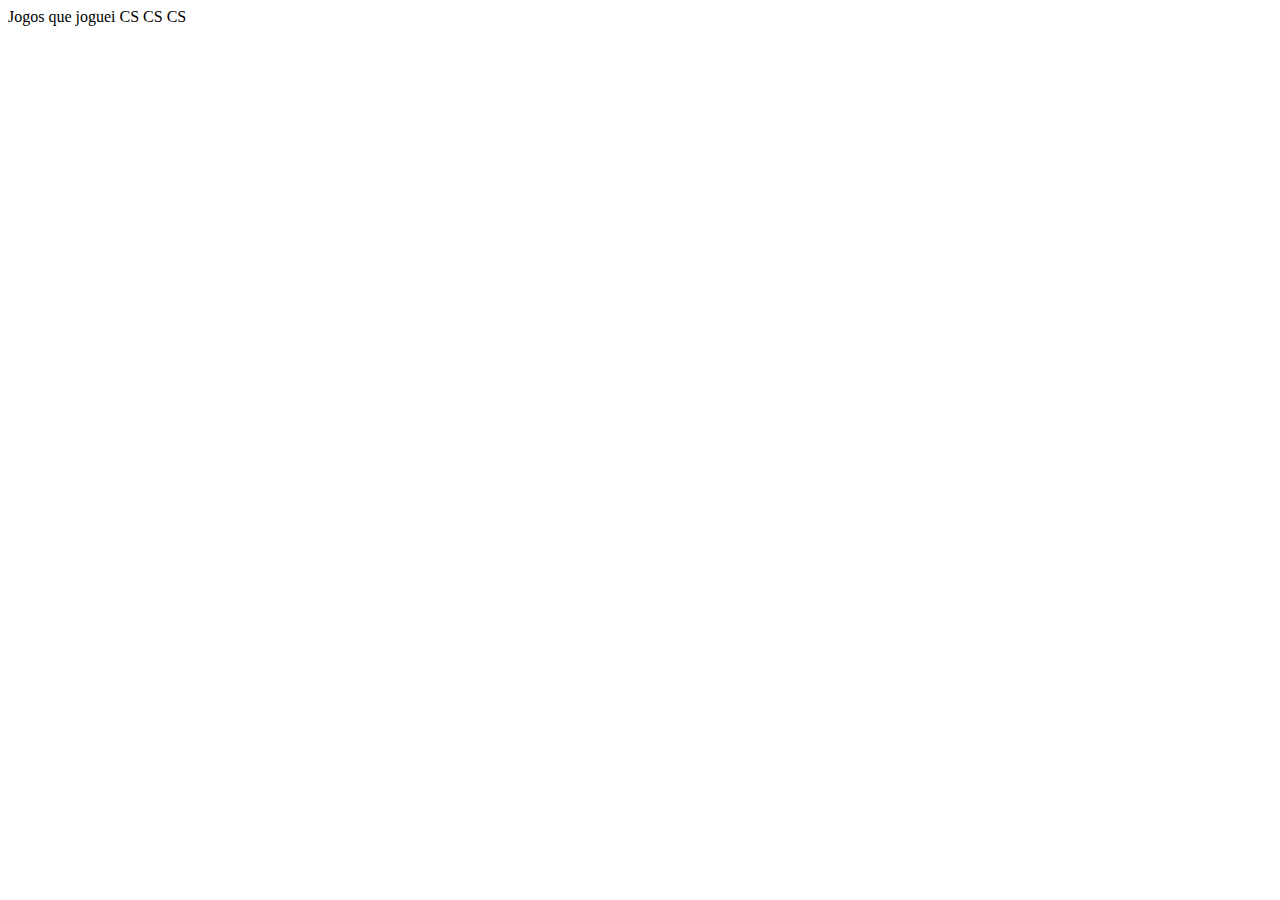
==== teste/teste.html @ 9bc69480 "jogos que joguei" ====
<!DOCTYPE html>
<html lang="pt-BR">
<head>
    <meta charset="UTF-8">
    <meta http-equiv="X-UA-Compatible" content="IE=edge">
    <meta name="viewport" content="width=device-width, initial-scale=1.0">
    <title>Document</title>
</head>
<body>

    Jogos que joguei

CS
CS
CS
    
</body>
</html>
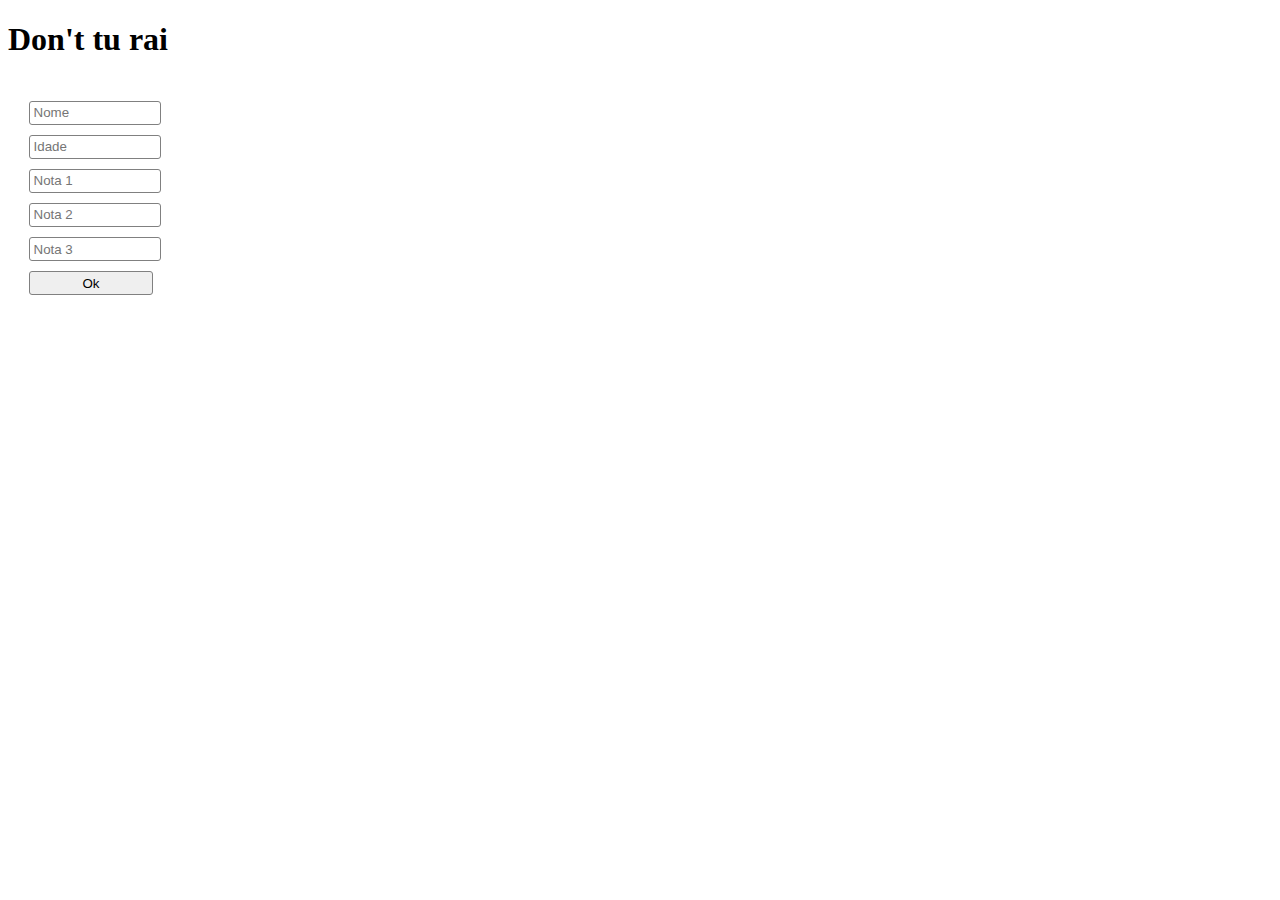
==== commit 82139840: "Estudo de DOM" ====
--- a/teste/teste.html
+++ b/teste/teste.html
@@ -1,18 +1,32 @@
 <!DOCTYPE html>
-<html lang="pt-BR">
+<html lang="pt">
 <head>
     <meta charset="UTF-8">
     <meta http-equiv="X-UA-Compatible" content="IE=edge">
     <meta name="viewport" content="width=device-width, initial-scale=1.0">
     <title>Document</title>
+
+    <link rel="stylesheet" href="style.css">
+    <script src="script.js" defer></script>
 </head>
 <body>
 
-    Jogos que joguei
+    <h1>
+        Don't tu rai
+    </h1>
 
-CS
-CS
-CS
+    <form>
+        <input type="text" id="nome" name="nome" placeholder="Nome">
+        <input type="number" id="idade" name="idade" placeholder="Idade">
+        <input type="number" id="n1" name="notas" placeholder="Nota 1">
+        <input type="number" id="n2" name="notas" placeholder="Nota 2">
+        <input type="number" id="n3" name="notas" placeholder="Nota 3">
+        <input type="submit" value="Ok">
+    </form>
+
+    <ul>
+        
+    </ul>
     
 </body>
 </html>--- a/teste/style.css
+++ b/teste/style.css
@@ -0,0 +1,21 @@
+input{
+    padding: .2rem;
+    margin: .4em;
+    border-radius: 3px;
+    border: .2px solid grey;
+    width: 10%;
+}
+
+form{
+    display: flex;
+    flex-direction: column;
+    padding: 1rem;
+}
+
+.verde{
+    color: green;
+}
+
+.vermelho{
+    color: red;
+}